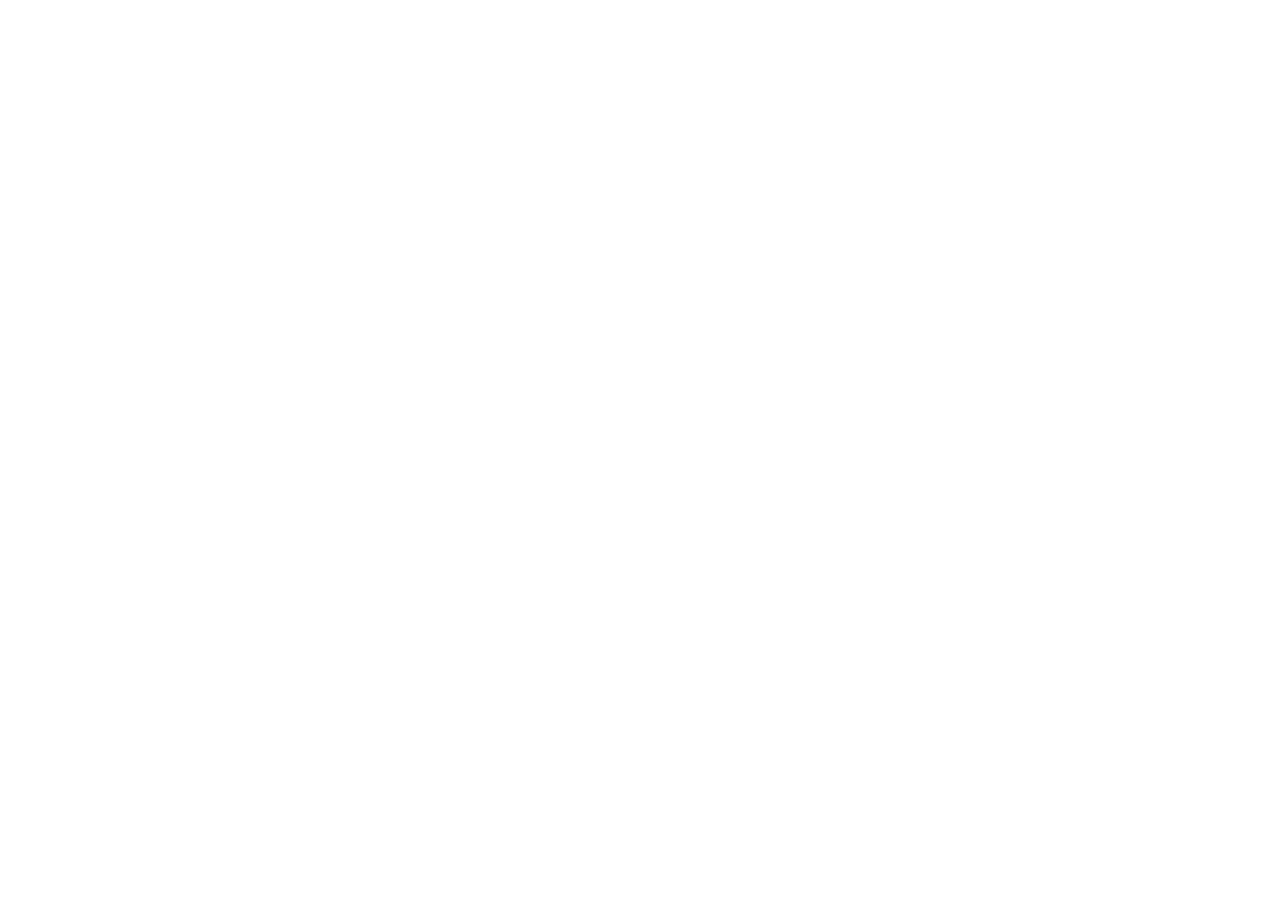
==== Task3/index.html @ c3091764 "Added index.html" ====
<!DOCTYPE html>
<html>

    <head>
        <meta charset="utf-8">
        <title>Task3</title>
        <meta name="viewport" content="width=device-width, initial-scale=1.0">
        <link rel="stylesheet" href="style.css">
    </head>

    <body>
        <div class="container">
            <div class="top"></div>
            <div class="grid-left"></div>
            <div class="grid-center"></div>
            <div class="grid-right"></div>
        </div>
    </body>

</html>
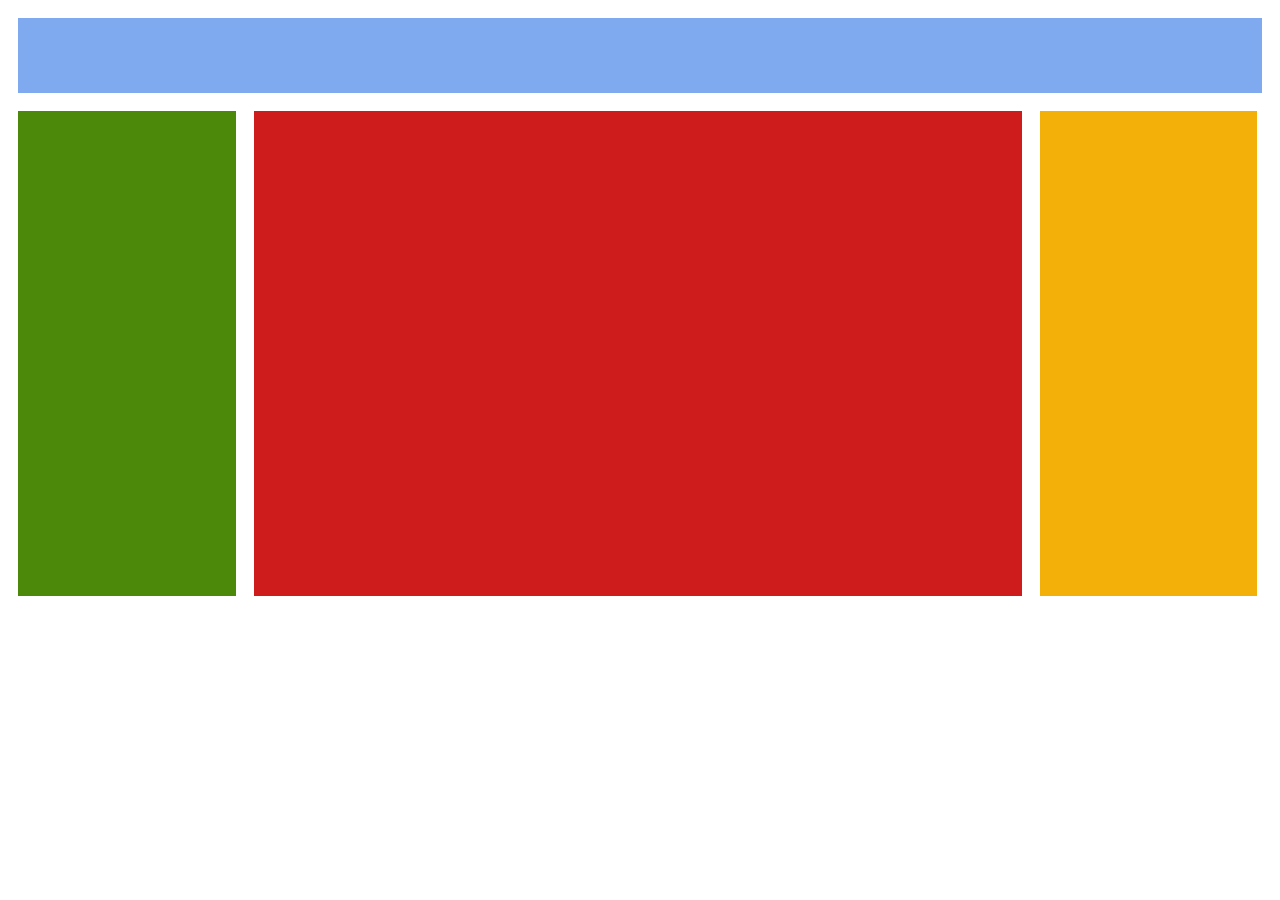
==== commit a41fbfbc: "Update index.html" ====
--- a/Task3/index.html
+++ b/Task3/index.html
@@ -9,11 +9,11 @@
     </head>
 
     <body>
-        <div class="container">
+        <div class="cont">
             <div class="top"></div>
-            <div class="grid-left"></div>
-            <div class="grid-center"></div>
-            <div class="grid-right"></div>
+            <div class="left"></div>
+            <div class="center"></div>
+            <div class="right"></div>
         </div>
     </body>
 
--- a/Task3/style.css
+++ b/Task3/style.css
@@ -0,0 +1,117 @@
+* {
+    margin: 0;
+    padding: 0;
+}
+
+.cont {
+    display: flex;
+    flex-wrap: wrap;
+}
+
+@media (min-width: 768px) and (max-width: 1023px) {
+    .top {
+        margin: 15px 15px 0px 15px;
+        height: 60px;
+        width: 100%;
+        background: #7faaef;
+    }
+    .left {
+        margin: 15px;
+        height: 110px;
+        width: 100%;
+        background: #4c890b;
+    }
+    .center {
+        margin-left: 15px;
+        height: 350px;
+        width: 47%;
+        background: #ce1c1c;
+    }
+    .right {
+        margin-left: 15px;
+        margin-right: 15px;
+        height: 350px;
+        width: 47%;
+        background: #f2b009;
+    }
+}
+
+@media (max-width: 767px) {
+    .top {
+        margin: 14px;
+        height: 100px;
+        width: 100%;
+        background: #7faaef;
+    }
+    .left {
+        margin: 0px  14px;
+        height: 100px;
+        width: 100%;
+        background: #4c890b;
+    }
+    .center {
+        margin: 14px;
+        height: 345px;
+        width: 100%;
+        background: #ce1c1c;
+    }
+    .right {
+        display: none;
+    }
+}
+
+@media (min-width: 1024px) and (max-width: 1199px){
+    .top {
+        margin: 17px;
+        height: 75px;
+        width: 100%;
+        background: #7faaef;
+    }
+    .left {
+        margin-left: 17px;
+        height: 485px;
+        width: 17%;
+        background: #4c890b;
+    }
+    .center {
+        margin-left: 17px;
+        margin-right: 17px;
+        height: 485px;
+        width: 59%;
+        background: #ce1c1c;
+    }
+    .right {
+        margin-right: 17px;
+        height: 485px;
+        width: 17%;
+        background: #f2b009;
+    }
+}
+
+@media (min-width: 1200px) {
+  .top {
+      margin: 18px;
+      height: 75px;
+      width: 100%;
+      background: #7faaef;
+  }
+  .left {
+      margin-left: 18px;
+      height: 485px;
+      width: 17%;
+      background: #4c890b;
+  }
+  .center {
+      margin-left: 18px;
+      margin-right: 18px;
+      height: 485px;
+      width: 60%;
+      background: #ce1c1c;
+  }
+  .right {
+      margin-right: 18px;
+      height: 485px;
+      width: 17%;
+      background: #f2b009;
+  }
+}
